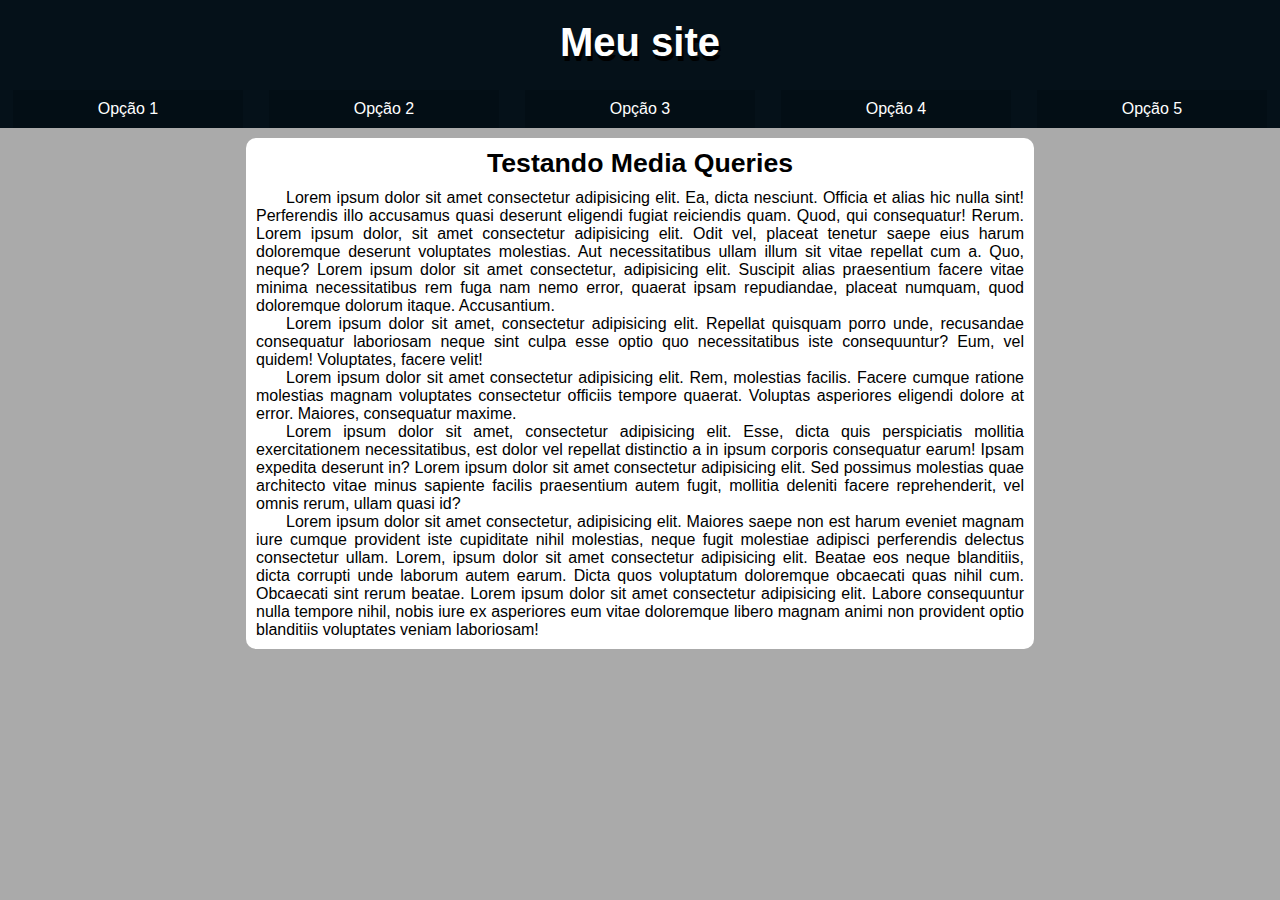
==== projetos/esbocoDeSite/index.html @ 2a8e944f "Initial commit" ====
<!DOCTYPE html>
<html lang="pt-br">
<head>
    <meta charset="UTF-8">
    <meta name="viewport" content="width=device-width, initial-scale=1.0">
    <title>Media Queries</title>
    <link rel="stylesheet" href="https://fonts.googleapis.com/icon?family=Material+Icons"> 
    <!-- Link para puxar os icones da ferramenta do google: "Google Icons" -->
    <link rel="stylesheet" href="css/style.css">
    <link rel="stylesheet" href="css/media-queries.css">
</head>
<body onresize="mudouTamanho()">
    <!-- cabeçalho -->
    <header>
        <h1>Meu site</h1>
    <!-- menu de itens -->
        <i class="material-icons" id="burger" onclick="clickMenu()">menu</i>
        <menu id="itens">
            <ul>
                <li><a href="#" target="_blank" rel="noopener">Opção 1</a></li>
                <li><a href="#" target="_blank" rel="noopener">Opção 2</a></li>
                <li><a href="#" target="_blank" rel="noopener">Opção 3</a></li>
                <li><a href="#" target="_blank" rel="noopener">Opção 4</a></li>
                <li><a href="#" target="_blank" rel="noopener">Opção 5</a></li>
            </ul>
        </menu>
    </header>

    <!-- conteúdo principal -->
    <main>
        <article>
            <h2>Testando Media Queries</h2>
            <p>Lorem ipsum dolor sit amet consectetur adipisicing elit. Ea, dicta nesciunt. Officia et alias hic nulla sint! Perferendis illo accusamus quasi deserunt eligendi fugiat reiciendis quam. Quod, qui consequatur! Rerum. Lorem ipsum dolor, sit amet consectetur adipisicing elit. Odit vel, placeat tenetur saepe eius harum doloremque deserunt voluptates molestias. Aut necessitatibus ullam illum sit vitae repellat cum a. Quo, neque? Lorem ipsum dolor sit amet consectetur, adipisicing elit. Suscipit alias praesentium facere vitae minima necessitatibus rem fuga nam nemo error, quaerat ipsam repudiandae, placeat numquam, quod doloremque dolorum itaque. Accusantium.</p>
            <p>Lorem ipsum dolor sit amet, consectetur adipisicing elit. Repellat quisquam porro unde, recusandae consequatur laboriosam neque sint culpa esse optio quo necessitatibus iste consequuntur? Eum, vel quidem! Voluptates, facere velit!</p>
            <p>Lorem ipsum dolor sit amet consectetur adipisicing elit. Rem, molestias facilis. Facere cumque ratione molestias magnam voluptates consectetur officiis tempore quaerat. Voluptas asperiores eligendi dolore at error. Maiores, consequatur maxime.</p>
            <p>Lorem ipsum dolor sit amet, consectetur adipisicing elit. Esse, dicta quis perspiciatis mollitia exercitationem necessitatibus, est dolor vel repellat distinctio a in ipsum corporis consequatur earum! Ipsam expedita deserunt in? Lorem ipsum dolor sit amet consectetur adipisicing elit. Sed possimus molestias quae architecto vitae minus sapiente facilis praesentium autem fugit, mollitia deleniti facere reprehenderit, vel omnis rerum, ullam quasi id?</p>
            <p>Lorem ipsum dolor sit amet consectetur, adipisicing elit. Maiores saepe non est harum eveniet magnam iure cumque provident iste cupiditate nihil molestias, neque fugit molestiae adipisci perferendis delectus consectetur ullam. Lorem, ipsum dolor sit amet consectetur adipisicing elit. Beatae eos neque blanditiis, dicta corrupti unde laborum autem earum. Dicta quos voluptatum doloremque obcaecati quas nihil cum. Obcaecati sint rerum beatae. Lorem ipsum dolor sit amet consectetur adipisicing elit. Labore consequuntur nulla tempore nihil, nobis iure ex asperiores eum vitae doloremque libero magnam animi non provident optio blanditiis voluptates veniam laboriosam!</p>
        </article>
    </main>

    <script>

        function mudouTamanho() {
            if (window.innerWidth >= 768){
                itens.style.display = 'block'
            } else {
                itens.style.display = 'none'
            }   
        }

        function clickMenu() {
            if (itens.style.display == 'block') {
                itens.style.display = 'none'
            } else {
                itens.style.display = 'block'
            }
        }

    </script>
</body>
</html>
---- projetos/esbocoDeSite/css/style.css ----
@charset "UTF-8";

/* estilização geral (mobile first) */

/* Configurações globais */
* {
    margin: 0;
    padding: 0;
    font-family: Arial, Helvetica, sans-serif;
}

html, body {
    height: 100vh;
    width: 100vw;
    background-color: #aaa;
}

::-webkit-scrollbar {
    display: none;
}
/* Configurações do cabeçalho */
header {
    background-color: #051119;
    text-align: center;
}

header> h1 {
    color: #fff;
    padding: 20px 0 20px 0;
}

h1 {
    font-size: 30pt;
    text-shadow: 2px 5px 0 #000;
}

/* configurando menu */

menu {
    display: none;
}

#burger {
    background-color: #020105;
    padding: 10px;
    border-radius: 50%;
    color: #e7e7e7;
    margin-bottom: 10px;
}

#burger:hover {
    background-color: #e7e7e7;
    color: #020105;
    width: 50px;
    border-radius: 50px;   
    cursor: pointer;
}

menu > ul {
    list-style: none;
}

menu > ul > li > a {
    display: block;
    color: #fff;
    text-decoration: none;
    padding: 10px;
    background-color: #030e15;
    text-align: center;
    margin-top: 5px;
}

menu > ul > li > a:hover {
    color: #879cd2;
    background-color: #041018;
}

/* configurações do conteúdo */
main {
    width: 90vw;
    background-color: #fff;
    margin: auto;
    margin-top: 10px;
    padding: 10px;
    border-radius: 10px;
}

main > article{
    text-align: justify;
}

article h2 {
    font-size: 20pt;
    padding-bottom: 10px;
    text-align: center;
}

article p {
    text-indent: 30px;
}
---- projetos/esbocoDeSite/css/media-queries.css ----
@charset "UTF-8";

/* estilização dos demais formatos de tela */

@media screen and (min-width: 768px){
    #burger {
        display: none; 
    }

    menu {
        display: block;
    }

    menu > ul {
        display: flex;
        flex-direction: row;
        justify-content:space-around;
    }
    
    menu > ul > li  {
        width: 18%;
    }

    main {
        max-width: 768px;
    }
}
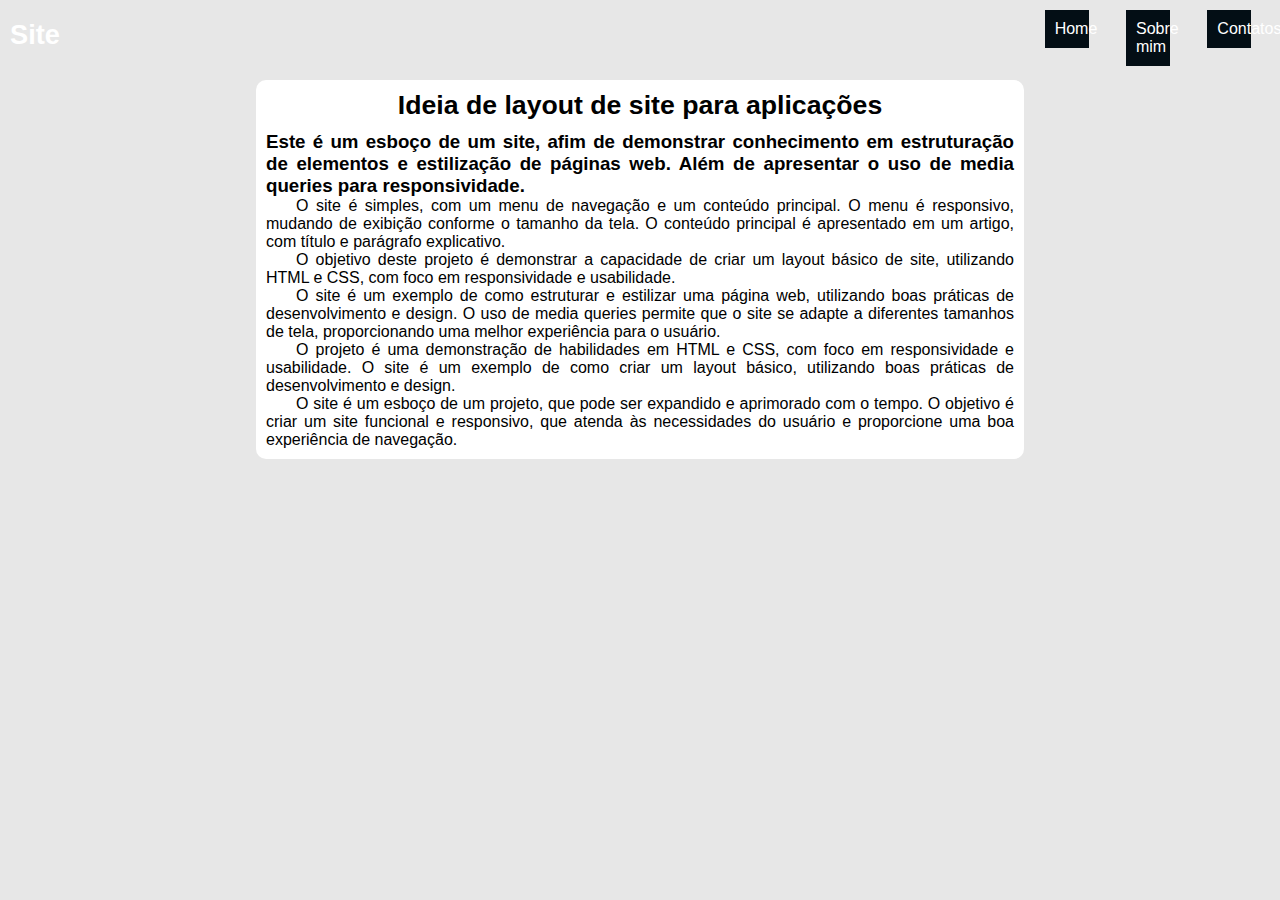
==== commit ded14dc1: "Salvando alterações no projeto de esboço de site" ====
--- a/projetos/esbocoDeSite/index.html
+++ b/projetos/esbocoDeSite/index.html
@@ -9,19 +9,17 @@
     <link rel="stylesheet" href="css/style.css">
     <link rel="stylesheet" href="css/media-queries.css">
 </head>
-<body onresize="mudouTamanho()">
-    <!-- cabeçalho -->
+<body onresize="mudouTamanho()"> <!-- função para apresentar o menu de hambúrguer ao diminuir o tamanho da tela -->
+    <!-- cabecalho -->
     <header>
-        <h1>Meu site</h1>
+        <h1>Site</h1>
     <!-- menu de itens -->
         <i class="material-icons" id="burger" onclick="clickMenu()">menu</i>
         <menu id="itens">
             <ul>
-                <li><a href="#" target="_blank" rel="noopener">Opção 1</a></li>
-                <li><a href="#" target="_blank" rel="noopener">Opção 2</a></li>
-                <li><a href="#" target="_blank" rel="noopener">Opção 3</a></li>
-                <li><a href="#" target="_blank" rel="noopener">Opção 4</a></li>
-                <li><a href="#" target="_blank" rel="noopener">Opção 5</a></li>
+                <li><a href="#" target="_blank" rel="noopener">Home</a></li>
+                <li><a href="paginas/sobreMim" target="_blank" rel="noopener">Sobre mim</a></li>
+                <li><a href="paginas/contatos" target="_blank" rel="noopener">Contatos</a></li>
             </ul>
         </menu>
     </header>
@@ -29,12 +27,13 @@
     <!-- conteúdo principal -->
     <main>
         <article>
-            <h2>Testando Media Queries</h2>
-            <p>Lorem ipsum dolor sit amet consectetur adipisicing elit. Ea, dicta nesciunt. Officia et alias hic nulla sint! Perferendis illo accusamus quasi deserunt eligendi fugiat reiciendis quam. Quod, qui consequatur! Rerum. Lorem ipsum dolor, sit amet consectetur adipisicing elit. Odit vel, placeat tenetur saepe eius harum doloremque deserunt voluptates molestias. Aut necessitatibus ullam illum sit vitae repellat cum a. Quo, neque? Lorem ipsum dolor sit amet consectetur, adipisicing elit. Suscipit alias praesentium facere vitae minima necessitatibus rem fuga nam nemo error, quaerat ipsam repudiandae, placeat numquam, quod doloremque dolorum itaque. Accusantium.</p>
-            <p>Lorem ipsum dolor sit amet, consectetur adipisicing elit. Repellat quisquam porro unde, recusandae consequatur laboriosam neque sint culpa esse optio quo necessitatibus iste consequuntur? Eum, vel quidem! Voluptates, facere velit!</p>
-            <p>Lorem ipsum dolor sit amet consectetur adipisicing elit. Rem, molestias facilis. Facere cumque ratione molestias magnam voluptates consectetur officiis tempore quaerat. Voluptas asperiores eligendi dolore at error. Maiores, consequatur maxime.</p>
-            <p>Lorem ipsum dolor sit amet, consectetur adipisicing elit. Esse, dicta quis perspiciatis mollitia exercitationem necessitatibus, est dolor vel repellat distinctio a in ipsum corporis consequatur earum! Ipsam expedita deserunt in? Lorem ipsum dolor sit amet consectetur adipisicing elit. Sed possimus molestias quae architecto vitae minus sapiente facilis praesentium autem fugit, mollitia deleniti facere reprehenderit, vel omnis rerum, ullam quasi id?</p>
-            <p>Lorem ipsum dolor sit amet consectetur, adipisicing elit. Maiores saepe non est harum eveniet magnam iure cumque provident iste cupiditate nihil molestias, neque fugit molestiae adipisci perferendis delectus consectetur ullam. Lorem, ipsum dolor sit amet consectetur adipisicing elit. Beatae eos neque blanditiis, dicta corrupti unde laborum autem earum. Dicta quos voluptatum doloremque obcaecati quas nihil cum. Obcaecati sint rerum beatae. Lorem ipsum dolor sit amet consectetur adipisicing elit. Labore consequuntur nulla tempore nihil, nobis iure ex asperiores eum vitae doloremque libero magnam animi non provident optio blanditiis voluptates veniam laboriosam!</p>
+            <h2>Ideia de layout de site para aplicações</h2>
+            <h3>Este é um esboço de um site, afim de demonstrar conhecimento em estruturação de elementos e estilização de páginas web. Além de apresentar o uso de media queries para responsividade.</h3>
+            <p>O site é simples, com um menu de navegação e um conteúdo principal. O menu é responsivo, mudando de exibição conforme o tamanho da tela. O conteúdo principal é apresentado em um artigo, com título e parágrafo explicativo.</p>
+            <p>O objetivo deste projeto é demonstrar a capacidade de criar um layout básico de site, utilizando HTML e CSS, com foco em responsividade e usabilidade.</p>
+            <p>O site é um exemplo de como estruturar e estilizar uma página web, utilizando boas práticas de desenvolvimento e design. O uso de media queries permite que o site se adapte a diferentes tamanhos de tela, proporcionando uma melhor experiência para o usuário.</p>
+            <p>O projeto é uma demonstração de habilidades em HTML e CSS, com foco em responsividade e usabilidade. O site é um exemplo de como criar um layout básico, utilizando boas práticas de desenvolvimento e design.</p>
+            <p>O site é um esboço de um projeto, que pode ser expandido e aprimorado com o tempo. O objetivo é criar um site funcional e responsivo, que atenda às necessidades do usuário e proporcione uma boa experiência de navegação.</p>
         </article>
     </main>
 
--- a/projetos/esbocoDeSite/css/style.css
+++ b/projetos/esbocoDeSite/css/style.css
@@ -6,32 +6,33 @@
 * {
     margin: 0;
     padding: 0;
+    box-sizing: border-box;
     font-family: Arial, Helvetica, sans-serif;
 }
 
 html, body {
     height: 100vh;
     width: 100vw;
-    background-color: #aaa;
+    background-color: #e7e7e7;
 }
 
+/* Escondendo a barra de rolagem */
 ::-webkit-scrollbar {
     display: none;
 }
+
 /* Configurações do cabeçalho */
 header {
-    background-color: #051119;
-    text-align: center;
-}
-
-header> h1 {
-    color: #fff;
-    padding: 20px 0 20px 0;
+    display: flex;
+    justify-content: space-between;
+    align-items: center;
+    padding: 7px 10px;
+    height: 70px;
 }
 
 h1 {
-    font-size: 30pt;
-    text-shadow: 2px 5px 0 #000;
+    color: #fff;
+    font-size: 1.7em;
 }
 
 /* configurando menu */
@@ -41,26 +42,25 @@
 }
 
 #burger {
-    background-color: #020105;
     padding: 10px;
     border-radius: 50%;
-    color: #e7e7e7;
-    margin-bottom: 10px;
+    color: #fff;
+    transition: all 0.5s ease;
 }
 
 #burger:hover {
     background-color: #e7e7e7;
     color: #020105;
-    width: 50px;
-    border-radius: 50px;   
+    border-radius: 50px;
     cursor: pointer;
+    transform: rotate(90deg);
 }
 
-menu > ul {
+menu>ul {
     list-style: none;
 }
 
-menu > ul > li > a {
+menu>ul>li>a {
     display: block;
     color: #fff;
     text-decoration: none;
@@ -70,7 +70,7 @@
     margin-top: 5px;
 }
 
-menu > ul > li > a:hover {
+menu>ul>li>a:hover {
     color: #879cd2;
     background-color: #041018;
 }
@@ -85,7 +85,7 @@
     border-radius: 10px;
 }
 
-main > article{
+main>article {
     text-align: justify;
 }
 
@@ -97,6 +97,4 @@
 
 article p {
     text-indent: 30px;
-}
-
-
+}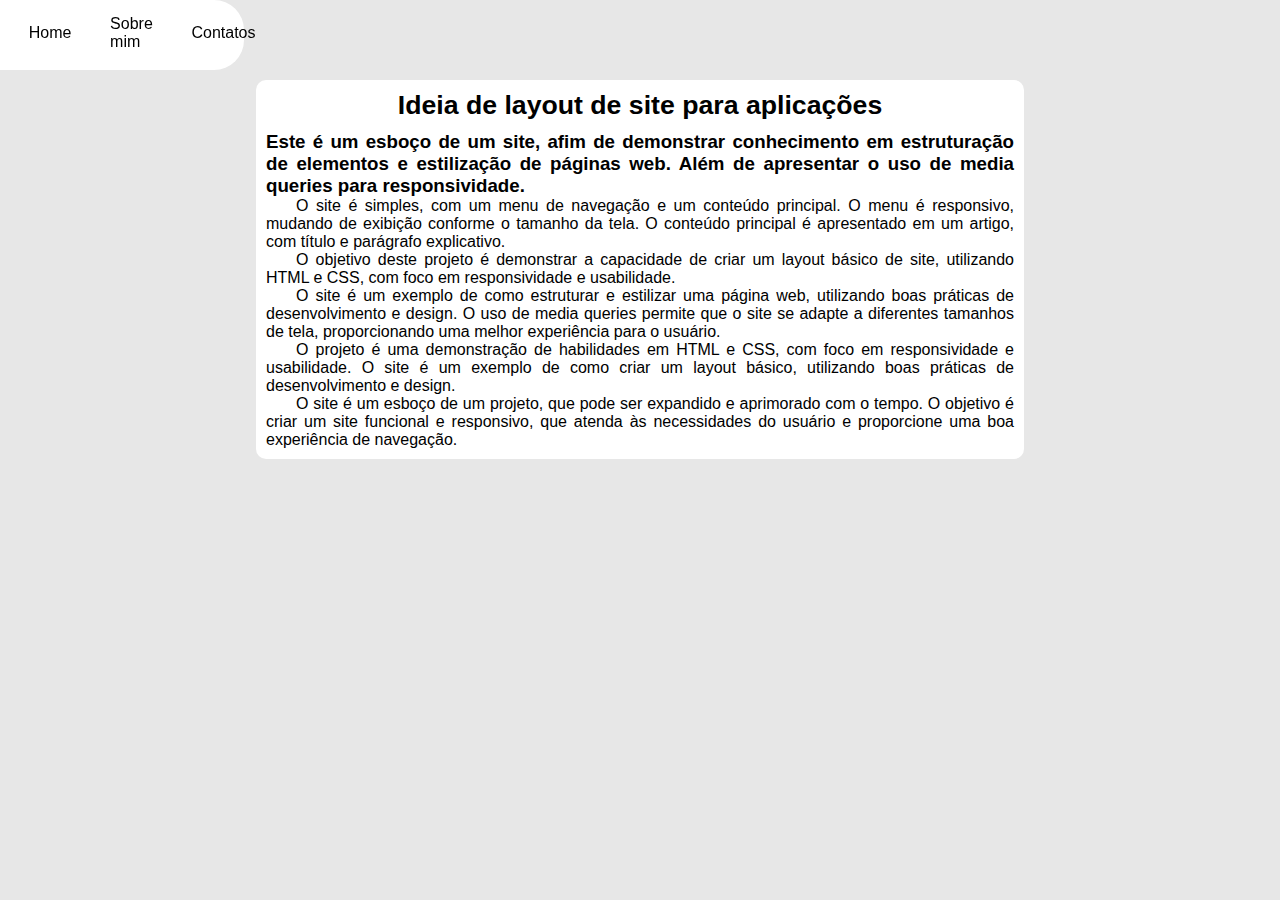
==== commit 289146f2: "Melhorias projeto esboço site" ====
--- a/projetos/esbocoDeSite/index.html
+++ b/projetos/esbocoDeSite/index.html
@@ -14,14 +14,14 @@
     <header>
         <h1>Site</h1>
     <!-- menu de itens -->
-        <i class="material-icons" id="burger" onclick="clickMenu()">menu</i>
-        <menu id="itens">
-            <ul>
-                <li><a href="#" target="_blank" rel="noopener">Home</a></li>
-                <li><a href="paginas/sobreMim" target="_blank" rel="noopener">Sobre mim</a></li>
-                <li><a href="paginas/contatos" target="_blank" rel="noopener">Contatos</a></li>
-            </ul>
-        </menu>
+    <menu id="itens">
+        <ul>
+            <li><a href="#" target="_blank" rel="noopener">Home</a></li>
+            <li><a href="paginas/sobreMim" target="_blank" rel="noopener">Sobre mim</a></li>
+            <li><a href="paginas/contatos" target="_blank" rel="noopener">Contatos</a></li>
+        </ul>
+    </menu>
+    <i class="material-icons" id="burger" onclick="clickMenu()">menu</i>
     </header>
 
     <!-- conteúdo principal -->
@@ -41,17 +41,17 @@
 
         function mudouTamanho() {
             if (window.innerWidth >= 768){
-                itens.style.display = 'block'
+                itens.style.display = 'flex'
             } else {
                 itens.style.display = 'none'
             }   
         }
 
         function clickMenu() {
-            if (itens.style.display == 'block') {
+            if (itens.style.display == 'flex') {
                 itens.style.display = 'none'
             } else {
-                itens.style.display = 'block'
+                itens.style.display = 'flex'
             }
         }
 
--- a/projetos/esbocoDeSite/css/style.css
+++ b/projetos/esbocoDeSite/css/style.css
@@ -31,7 +31,7 @@
 }
 
 h1 {
-    color: #fff;
+    color: #171717;
     font-size: 1.7em;
 }
 
@@ -49,30 +49,43 @@
 }
 
 #burger:hover {
-    background-color: #e7e7e7;
+    background-color: #fff;
     color: #020105;
     border-radius: 50px;
     cursor: pointer;
     transform: rotate(90deg);
 }
 
+menu {
+    display: none;
+    align-items: center;
+    position: fixed;
+    top: 0;
+    left: 0;
+    background-color: #fff;
+    height: 70px;
+    border-radius: 0px 30px 30px 0px;
+}
+
 menu>ul {
     list-style: none;
+    display: flex;
+    flex-direction: row;
+    justify-content: center;
+    align-items: center;
 }
 
 menu>ul>li>a {
     display: block;
-    color: #fff;
+    color: #000;
     text-decoration: none;
     padding: 10px;
-    background-color: #030e15;
     text-align: center;
     margin-top: 5px;
 }
 
 menu>ul>li>a:hover {
     color: #879cd2;
-    background-color: #041018;
 }
 
 /* configurações do conteúdo */
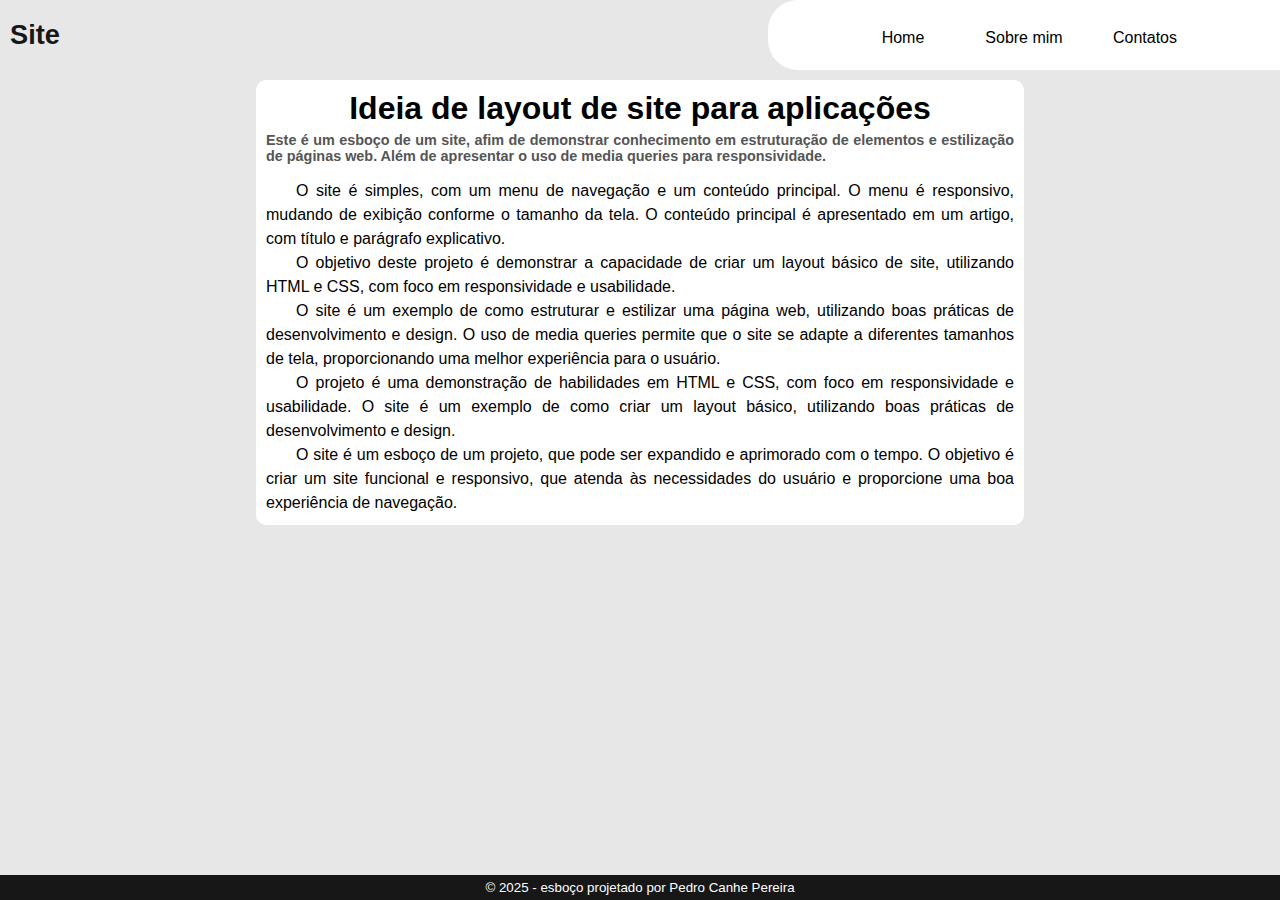
==== commit 987e8134: "Atualização do projeto de esboço de site" ====
--- a/projetos/esbocoDeSite/index.html
+++ b/projetos/esbocoDeSite/index.html
@@ -17,8 +17,8 @@
     <menu id="itens">
         <ul>
             <li><a href="#" target="_blank" rel="noopener">Home</a></li>
-            <li><a href="paginas/sobreMim" target="_blank" rel="noopener">Sobre mim</a></li>
-            <li><a href="paginas/contatos" target="_blank" rel="noopener">Contatos</a></li>
+            <li><a href="paginas/sobreMim" target="_self" rel="noopener">Sobre mim</a></li>
+            <li><a href="paginas/contatos" target="_self" rel="noopener">Contatos</a></li>
         </ul>
     </menu>
     <i class="material-icons" id="burger" onclick="clickMenu()">menu</i>
@@ -36,6 +36,10 @@
             <p>O site é um esboço de um projeto, que pode ser expandido e aprimorado com o tempo. O objetivo é criar um site funcional e responsivo, que atenda às necessidades do usuário e proporcione uma boa experiência de navegação.</p>
         </article>
     </main>
+
+    <footer>
+        <p>&copy; 2025 - esboço projetado por <a href="https://github.com/pedrocanhep">Pedro Canhe Pereira</a></p>
+    </footer>
 
     <script>
 
--- a/projetos/esbocoDeSite/css/style.css
+++ b/projetos/esbocoDeSite/css/style.css
@@ -90,24 +90,58 @@
 
 /* configurações do conteúdo */
 main {
-    width: 90vw;
+    width: 100vw;
+    display: flex;
+    flex-direction: column;
+    align-items: center;
+    justify-content: center;
+}
+
+main>article {
+    text-align: justify;
+    width: 95vw;
     background-color: #fff;
-    margin: auto;
-    margin-top: 10px;
+    margin: 10px 0 50px 0;
     padding: 10px;
     border-radius: 10px;
 }
 
-main>article {
-    text-align: justify;
+article h2 {
+    font-size: 2em;
+    padding-bottom: 5px;
+    text-align: center;
 }
 
-article h2 {
-    font-size: 20pt;
-    padding-bottom: 10px;
-    text-align: center;
+article>h3 {
+    font-size: .9em;
+    padding-bottom: 15px;
+    color: #555;
+    text-align: justify;
 }
 
 article p {
     text-indent: 30px;
+    line-height: 1.5em;
+    font-size: 1em;
+}
+
+footer {
+    position: fixed;
+    bottom: 0;
+    height: 25px;
+    background-color: #171717;
+    color: #fff;
+    width: 100vw;
+}
+
+footer>p {
+    text-align: center;
+    padding: 5px;
+    font-size: 10pt;
+    color: #fff;
+}
+
+footer>p>a {
+    color: #fff;
+    text-decoration: none;
 }--- a/projetos/esbocoDeSite/css/media-queries.css
+++ b/projetos/esbocoDeSite/css/media-queries.css
@@ -2,26 +2,33 @@
 
 /* estilização dos demais formatos de tela */
 
-@media screen and (min-width: 768px){
+@media screen and (min-width: 768px) {
     #burger {
-        display: none; 
+        display: none;
     }
 
     menu {
-        display: block;
+        display: flex;
+        justify-content: center;
+        position: fixed;
+        left: auto;
+        right: 0px;
+        width: 40vw;
+        border-radius: 30px 0 0 30px;
     }
 
-    menu > ul {
+    menu>ul {
         display: flex;
         flex-direction: row;
-        justify-content:space-around;
-    }
-    
-    menu > ul > li  {
-        width: 18%;
+        justify-content: space-evenly;
+        width: 75%;
     }
 
-    main {
+    menu>ul>li {
+        width: 100px;
+    }
+
+    article {
         max-width: 768px;
     }
 }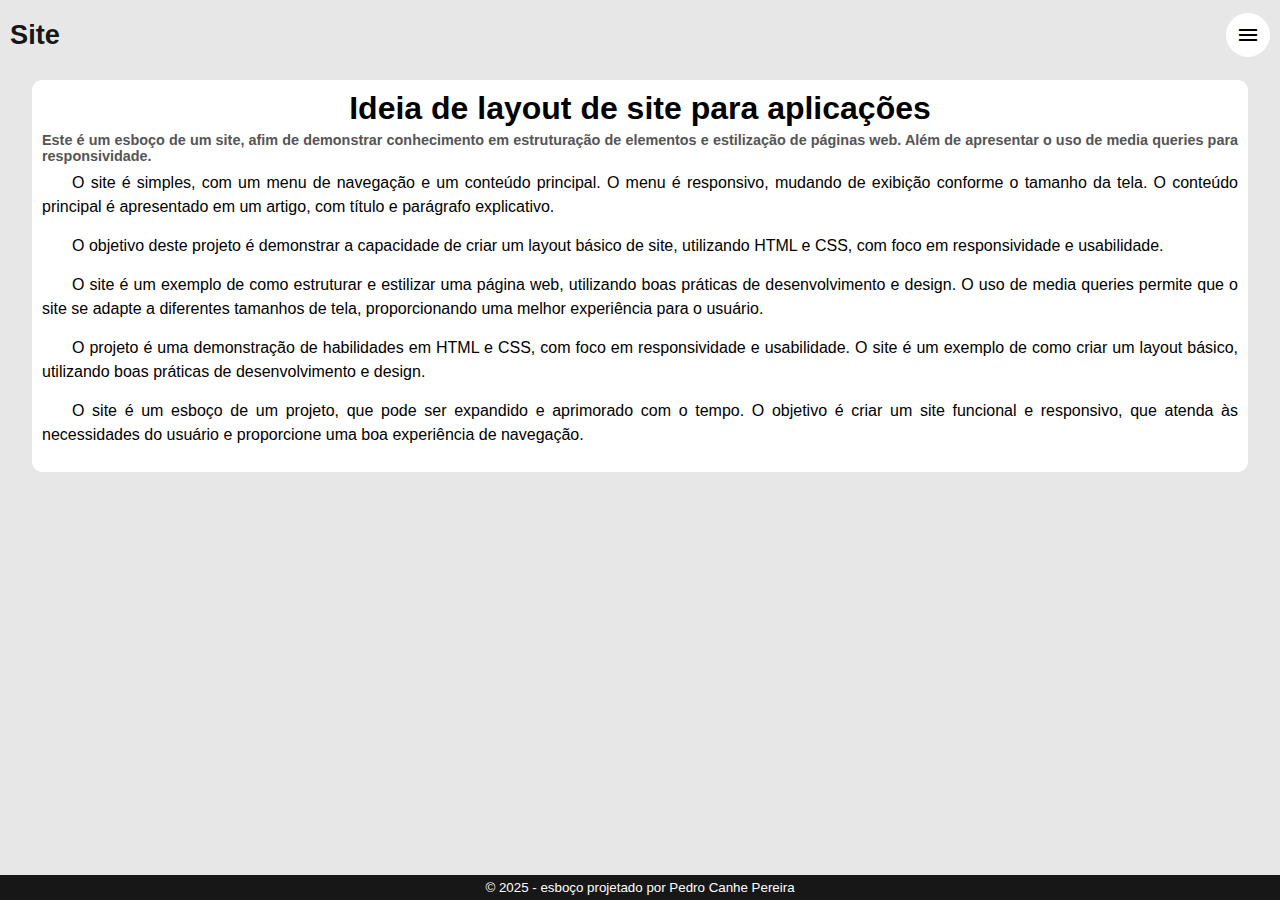
==== commit 068675e7: "Atualizações e criação de nova tela para navegação no projeto esboço" ====
--- a/projetos/esbocoDeSite/index.html
+++ b/projetos/esbocoDeSite/index.html
@@ -1,64 +1,109 @@
 <!DOCTYPE html>
 <html lang="pt-br">
-<head>
-    <meta charset="UTF-8">
-    <meta name="viewport" content="width=device-width, initial-scale=1.0">
-    <title>Media Queries</title>
-    <link rel="stylesheet" href="https://fonts.googleapis.com/icon?family=Material+Icons"> 
+  <head>
+    <meta charset="UTF-8" />
+    <meta name="viewport" content="width=device-width, initial-scale=1.0" />
+    <title>Esboço.com</title>
+    <link
+      rel="stylesheet"
+      href="https://fonts.googleapis.com/icon?family=Material+Icons"
+    />
     <!-- Link para puxar os icones da ferramenta do google: "Google Icons" -->
-    <link rel="stylesheet" href="css/style.css">
-    <link rel="stylesheet" href="css/media-queries.css">
-</head>
-<body onresize="mudouTamanho()"> <!-- função para apresentar o menu de hambúrguer ao diminuir o tamanho da tela -->
+    <link rel="stylesheet" href="css/style.css" />
+    <link rel="stylesheet" href="css/media-queries.css" />
+  </head>
+  <body onresize="mudouTamanho()">
+    <!-- função para apresentar o menu de hambúrguer ao diminuir o tamanho da tela -->
     <!-- cabecalho -->
     <header>
-        <h1>Site</h1>
-    <!-- menu de itens -->
-    <menu id="itens">
+      <h1>Site</h1>
+      <!-- menu de itens -->
+      <menu id="itens">
         <ul>
-            <li><a href="#" target="_blank" rel="noopener">Home</a></li>
-            <li><a href="paginas/sobreMim" target="_self" rel="noopener">Sobre mim</a></li>
-            <li><a href="paginas/contatos" target="_self" rel="noopener">Contatos</a></li>
+          <li><a href="#">Home</a></li>
+          <li>
+            <a href="paginas/sobreMim.html">Sobre mim</a>
+          </li>
+          <li>
+            <a href="paginas/contatos.html">Contatos</a>
+          </li>
         </ul>
-    </menu>
-    <i class="material-icons" id="burger" onclick="clickMenu()">menu</i>
+      </menu>
+      <i class="material-icons" id="burger" onclick="clickMenu()">menu</i>
     </header>
 
     <!-- conteúdo principal -->
     <main>
-        <article>
-            <h2>Ideia de layout de site para aplicações</h2>
-            <h3>Este é um esboço de um site, afim de demonstrar conhecimento em estruturação de elementos e estilização de páginas web. Além de apresentar o uso de media queries para responsividade.</h3>
-            <p>O site é simples, com um menu de navegação e um conteúdo principal. O menu é responsivo, mudando de exibição conforme o tamanho da tela. O conteúdo principal é apresentado em um artigo, com título e parágrafo explicativo.</p>
-            <p>O objetivo deste projeto é demonstrar a capacidade de criar um layout básico de site, utilizando HTML e CSS, com foco em responsividade e usabilidade.</p>
-            <p>O site é um exemplo de como estruturar e estilizar uma página web, utilizando boas práticas de desenvolvimento e design. O uso de media queries permite que o site se adapte a diferentes tamanhos de tela, proporcionando uma melhor experiência para o usuário.</p>
-            <p>O projeto é uma demonstração de habilidades em HTML e CSS, com foco em responsividade e usabilidade. O site é um exemplo de como criar um layout básico, utilizando boas práticas de desenvolvimento e design.</p>
-            <p>O site é um esboço de um projeto, que pode ser expandido e aprimorado com o tempo. O objetivo é criar um site funcional e responsivo, que atenda às necessidades do usuário e proporcione uma boa experiência de navegação.</p>
-        </article>
+      <article>
+        <h2>Ideia de layout de site para aplicações</h2>
+        <h3>
+          Este é um esboço de um site, afim de demonstrar conhecimento em
+          estruturação de elementos e estilização de páginas web. Além de
+          apresentar o uso de media queries para responsividade.
+        </h3>
+        <p>
+          O site é simples, com um menu de navegação e um conteúdo principal. O
+          menu é responsivo, mudando de exibição conforme o tamanho da tela. O
+          conteúdo principal é apresentado em um artigo, com título e parágrafo
+          explicativo.
+        </p>
+        <p>
+          O objetivo deste projeto é demonstrar a capacidade de criar um layout
+          básico de site, utilizando HTML e CSS, com foco em responsividade e
+          usabilidade.
+        </p>
+        <p>
+          O site é um exemplo de como estruturar e estilizar uma página web,
+          utilizando boas práticas de desenvolvimento e design. O uso de media
+          queries permite que o site se adapte a diferentes tamanhos de tela,
+          proporcionando uma melhor experiência para o usuário.
+        </p>
+        <p>
+          O projeto é uma demonstração de habilidades em HTML e CSS, com foco em
+          responsividade e usabilidade. O site é um exemplo de como criar um
+          layout básico, utilizando boas práticas de desenvolvimento e design.
+        </p>
+        <p>
+          O site é um esboço de um projeto, que pode ser expandido e aprimorado
+          com o tempo. O objetivo é criar um site funcional e responsivo, que
+          atenda às necessidades do usuário e proporcione uma boa experiência de
+          navegação.
+        </p>
+      </article>
     </main>
 
     <footer>
-        <p>&copy; 2025 - esboço projetado por <a href="https://github.com/pedrocanhep">Pedro Canhe Pereira</a></p>
+      <p>
+        &copy; 2025 - esboço projetado por
+        <a href="https://github.com/pedrocanhep" target="_blank" rel="noopener"
+          >Pedro Canhe Pereira</a
+        >
+      </p>
     </footer>
 
     <script>
+      function mudouTamanho() {
+        if (window.innerWidth >= 768) {
+          itens.style.display = "flex";
+        } else {
+          itens.style.display = "none";
+        }
+      }
 
-        function mudouTamanho() {
-            if (window.innerWidth >= 768){
-                itens.style.display = 'flex'
-            } else {
-                itens.style.display = 'none'
-            }   
+      function clickMenu() {
+        if (itens.style.display == "flex") {
+          itens.style.display = "none";
+        } else {
+          itens.style.display = "flex";
         }
+      }
 
-        function clickMenu() {
-            if (itens.style.display == 'flex') {
-                itens.style.display = 'none'
-            } else {
-                itens.style.display = 'flex'
-            }
+      window.addEventListener("scroll", function () {
+        const header = document.getElementById("itens");
+        if (window.scrollY > 100) {
+          header.style.width = "20vw";
         }
-
+      });
     </script>
-</body>
-</html>+  </body>
+</html>
--- a/projetos/esbocoDeSite/css/style.css
+++ b/projetos/esbocoDeSite/css/style.css
@@ -37,20 +37,17 @@
 
 /* configurando menu */
 
-menu {
-    display: none;
-}
-
 #burger {
     padding: 10px;
     border-radius: 50%;
-    color: #fff;
+    background-color: #fff;
+    color: #020105;
     transition: all 0.5s ease;
 }
 
 #burger:hover {
-    background-color: #fff;
-    color: #020105;
+    color: #fff;
+    background-color: transparent;
     border-radius: 50px;
     cursor: pointer;
     transform: rotate(90deg);
@@ -64,14 +61,16 @@
     left: 0;
     background-color: #fff;
     height: 70px;
+    width: 80vw;
     border-radius: 0px 30px 30px 0px;
 }
 
 menu>ul {
+    width: 100%;
     list-style: none;
     display: flex;
     flex-direction: row;
-    justify-content: center;
+    justify-content: space-evenly;
     align-items: center;
 }
 
@@ -101,7 +100,7 @@
     text-align: justify;
     width: 95vw;
     background-color: #fff;
-    margin: 10px 0 50px 0;
+    margin: 10px 0 30px 0;
     padding: 10px;
     border-radius: 10px;
 }
@@ -114,7 +113,7 @@
 
 article>h3 {
     font-size: .9em;
-    padding-bottom: 15px;
+    padding-bottom: 7px;
     color: #555;
     text-align: justify;
 }
@@ -123,6 +122,7 @@
     text-indent: 30px;
     line-height: 1.5em;
     font-size: 1em;
+    margin-bottom: 15px;
 }
 
 footer {
--- a/projetos/esbocoDeSite/css/media-queries.css
+++ b/projetos/esbocoDeSite/css/media-queries.css
@@ -2,7 +2,7 @@
 
 /* estilização dos demais formatos de tela */
 
-@media screen and (min-width: 768px) {
+@media screen and (min-width: 1300px) {
     #burger {
         display: none;
     }
